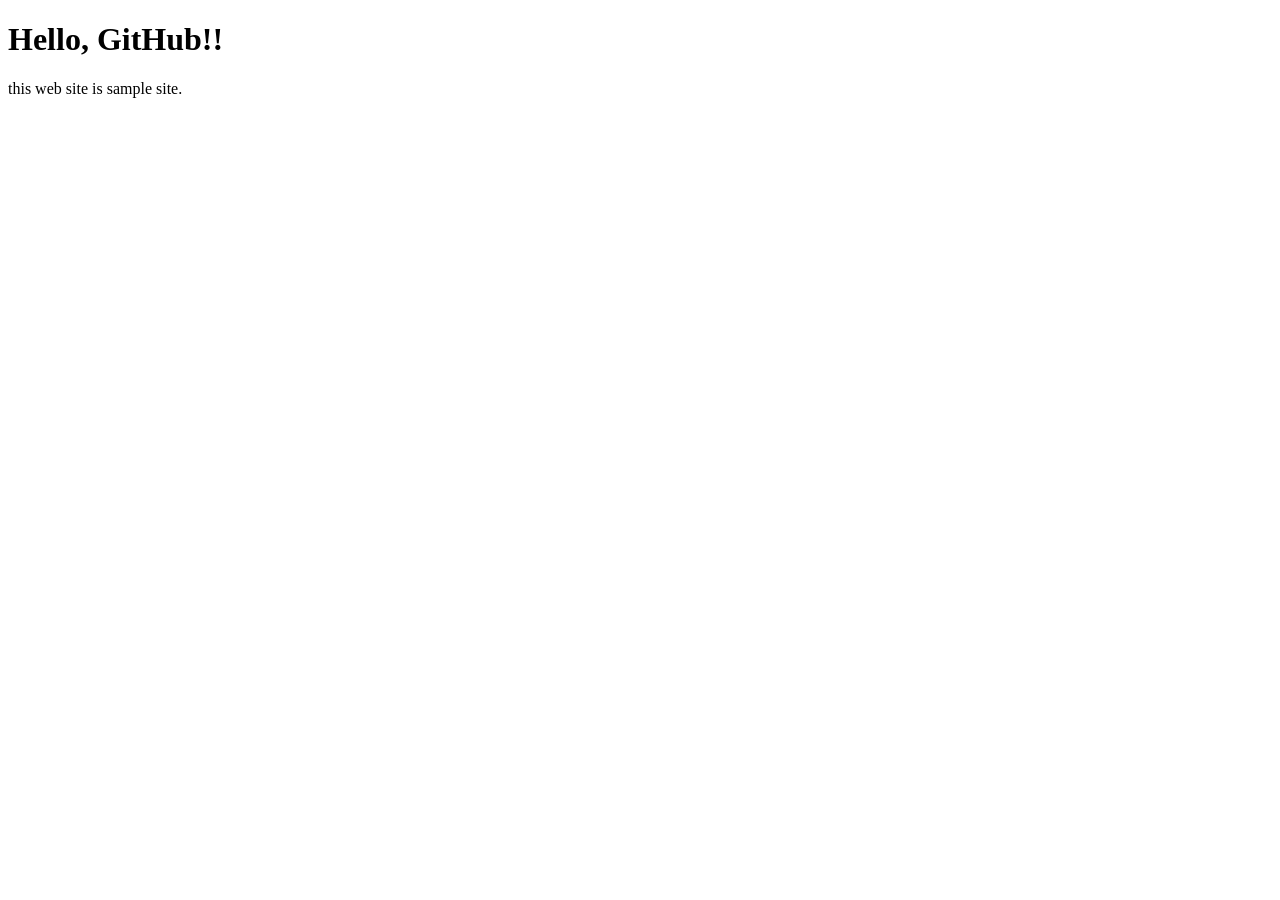
==== portfolio1.html @ 0498caba "first commit" ====
<!DOCTYPE html>
<html lang="ja">
<head>
    <meta charset="UTF-8">
    <meta http-equiv="X-UA-Compatible" content="IE=edge">
    <meta name="viewport" content="width=device-width, initial-scale=1.0">
    <title>GitHub Pages - sample</title>
</head>
<body>
    <h1>Hello, GitHub!!</h1>
    <p>this web site is sample site.</p>
</body>
</html>
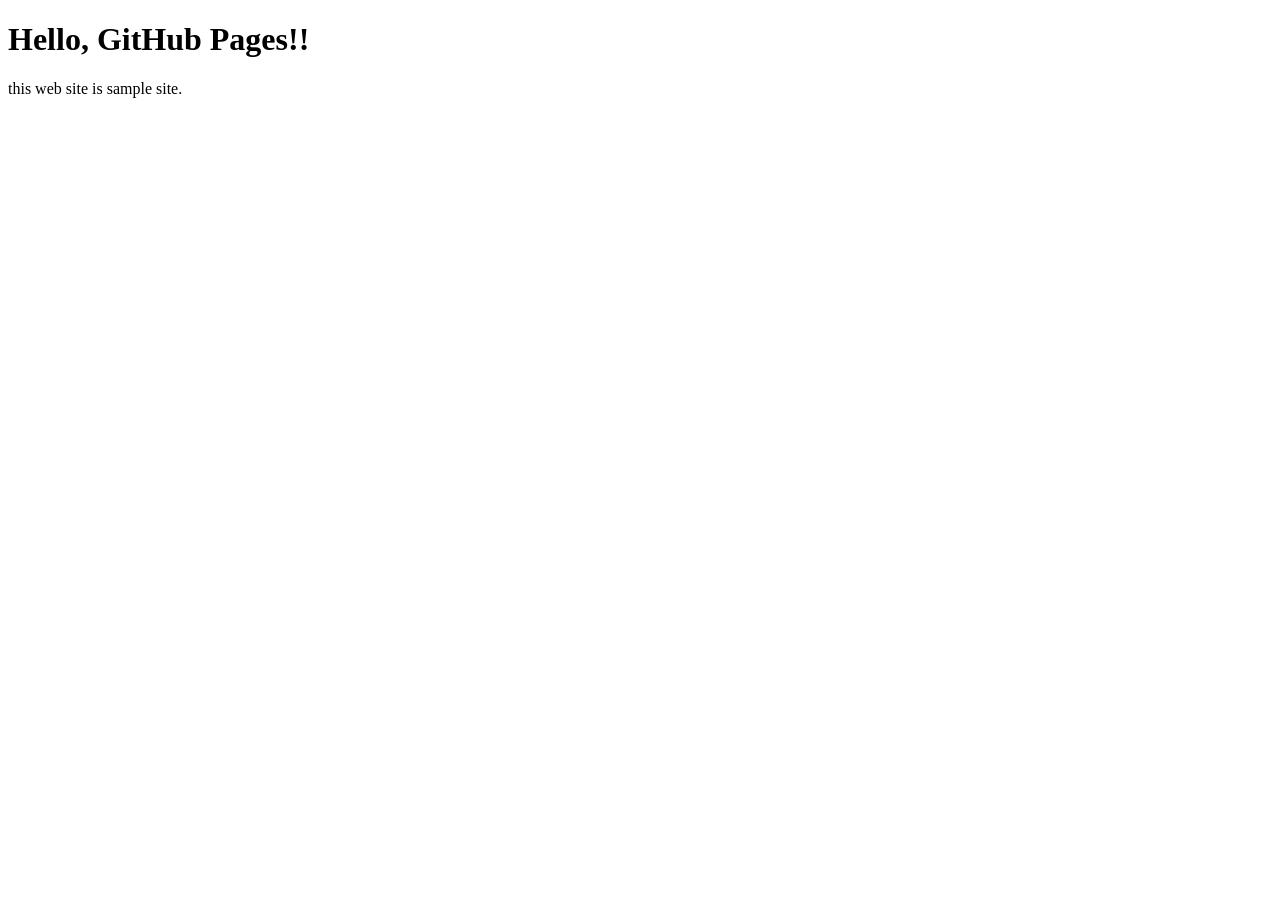
==== commit eef9bda8: "a" ====
--- a/portfolio1.html
+++ b/portfolio1.html
@@ -7,7 +7,7 @@
     <title>GitHub Pages - sample</title>
 </head>
 <body>
-    <h1>Hello, GitHub!!</h1>
+    <h1>Hello, GitHub Pages!!</h1>
     <p>this web site is sample site.</p>
 </body>
 </html>
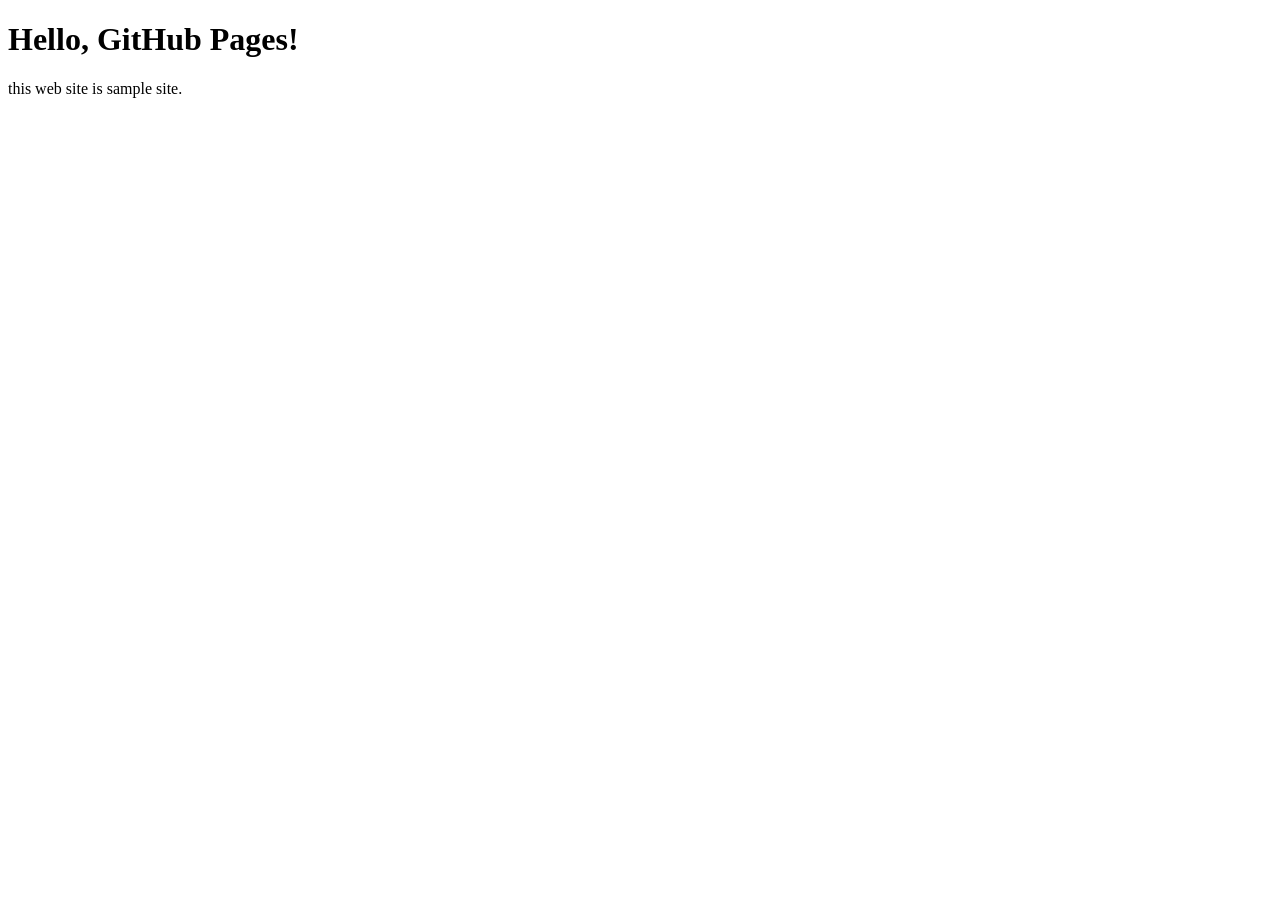
==== commit a38e5565: "b" ====
--- a/portfolio1.html
+++ b/portfolio1.html
@@ -7,7 +7,7 @@
     <title>GitHub Pages - sample</title>
 </head>
 <body>
-    <h1>Hello, GitHub Pages!!</h1>
+    <h1>Hello, GitHub Pages!</h1>
     <p>this web site is sample site.</p>
 </body>
 </html>
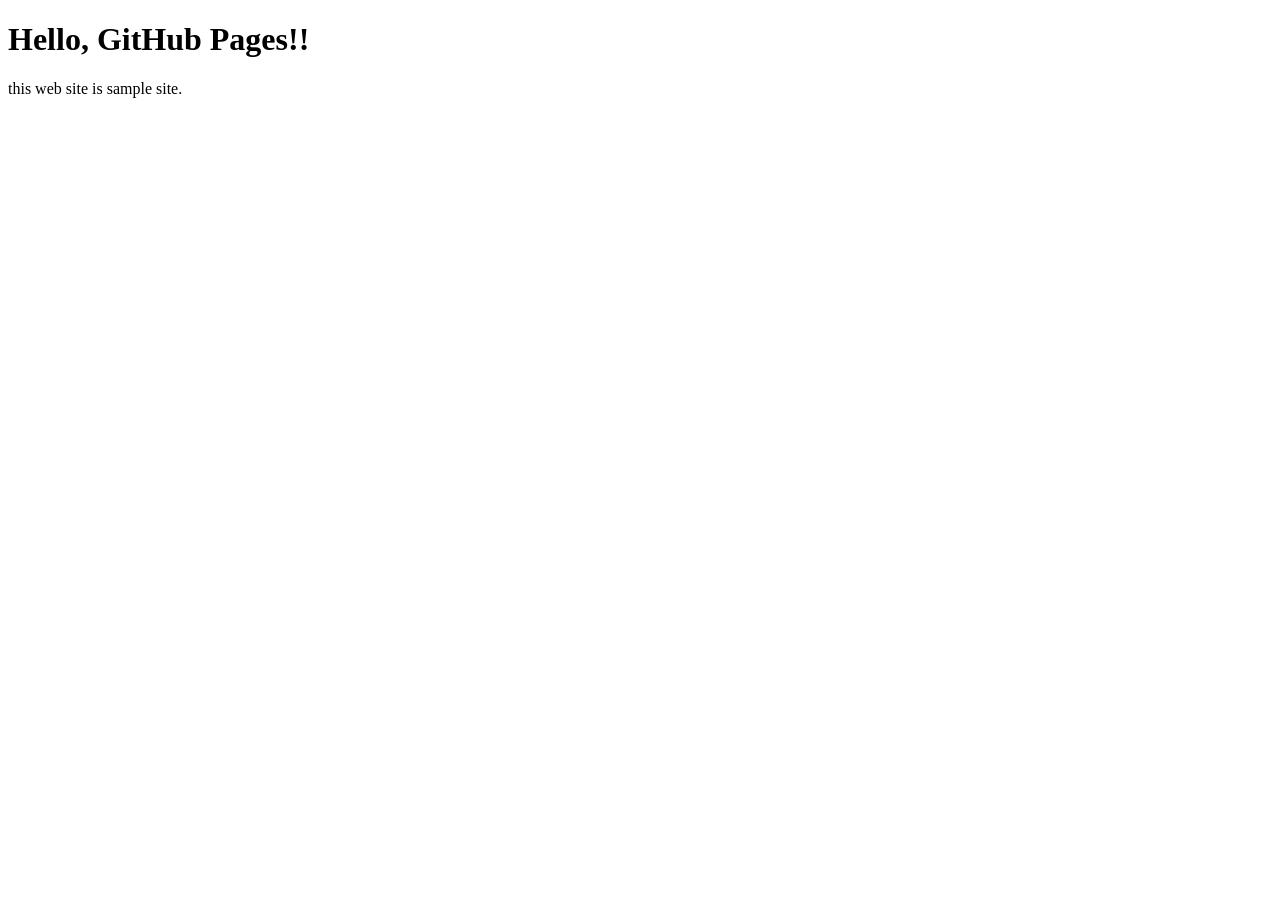
==== commit 5703d07f: "Update portfolio1.html" ====
--- a/portfolio1.html
+++ b/portfolio1.html
@@ -7,7 +7,7 @@
     <title>GitHub Pages - sample</title>
 </head>
 <body>
-    <h1>Hello, GitHub Pages!</h1>
+    <h1>Hello, GitHub Pages!!</h1>
     <p>this web site is sample site.</p>
 </body>
 </html>
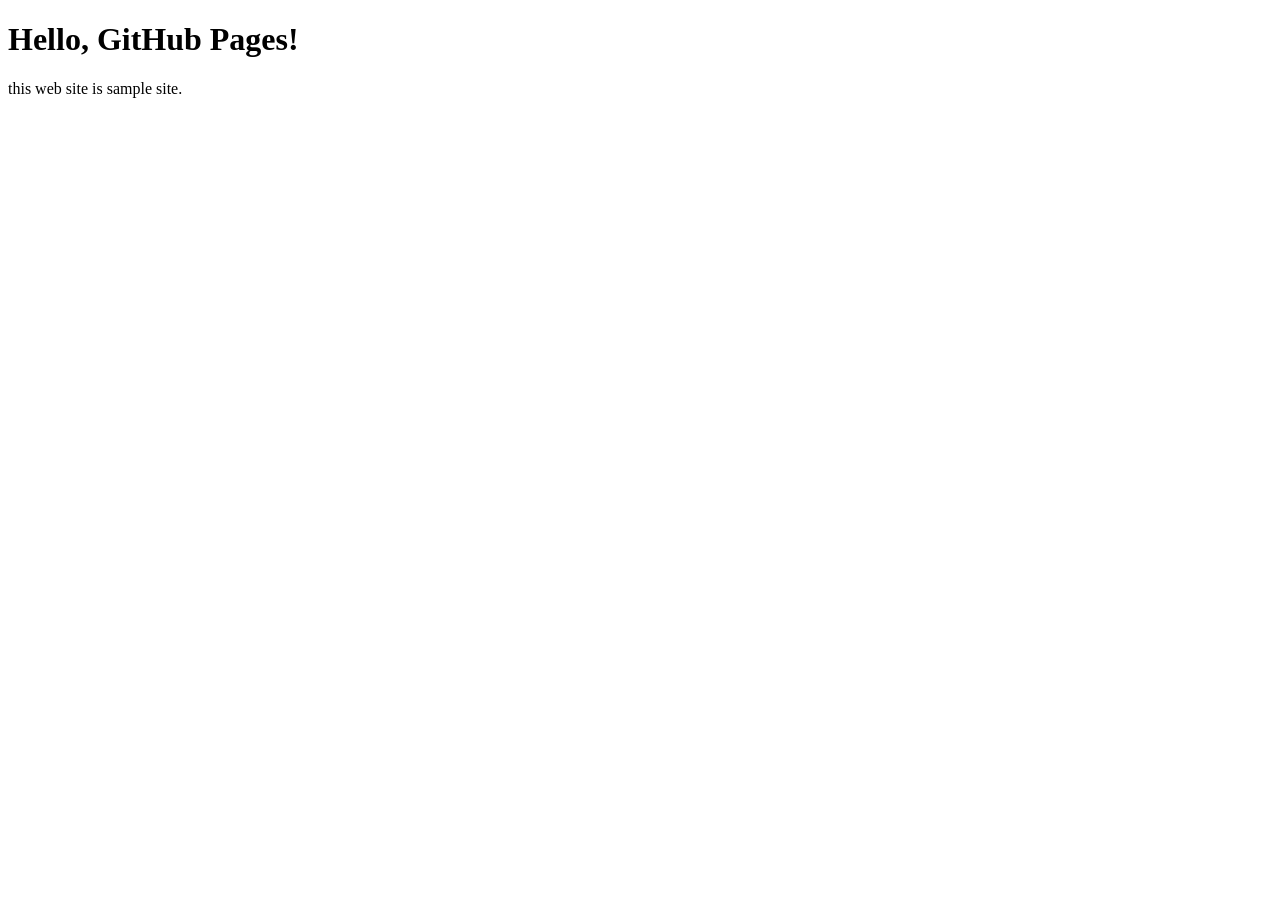
==== commit 8ec5dbb0: "c" ====
--- a/portfolio1.html
+++ b/portfolio1.html
@@ -7,7 +7,7 @@
     <title>GitHub Pages - sample</title>
 </head>
 <body>
-    <h1>Hello, GitHub Pages!!</h1>
+    <h1>Hello, GitHub Pages!</h1>
     <p>this web site is sample site.</p>
 </body>
 </html>
